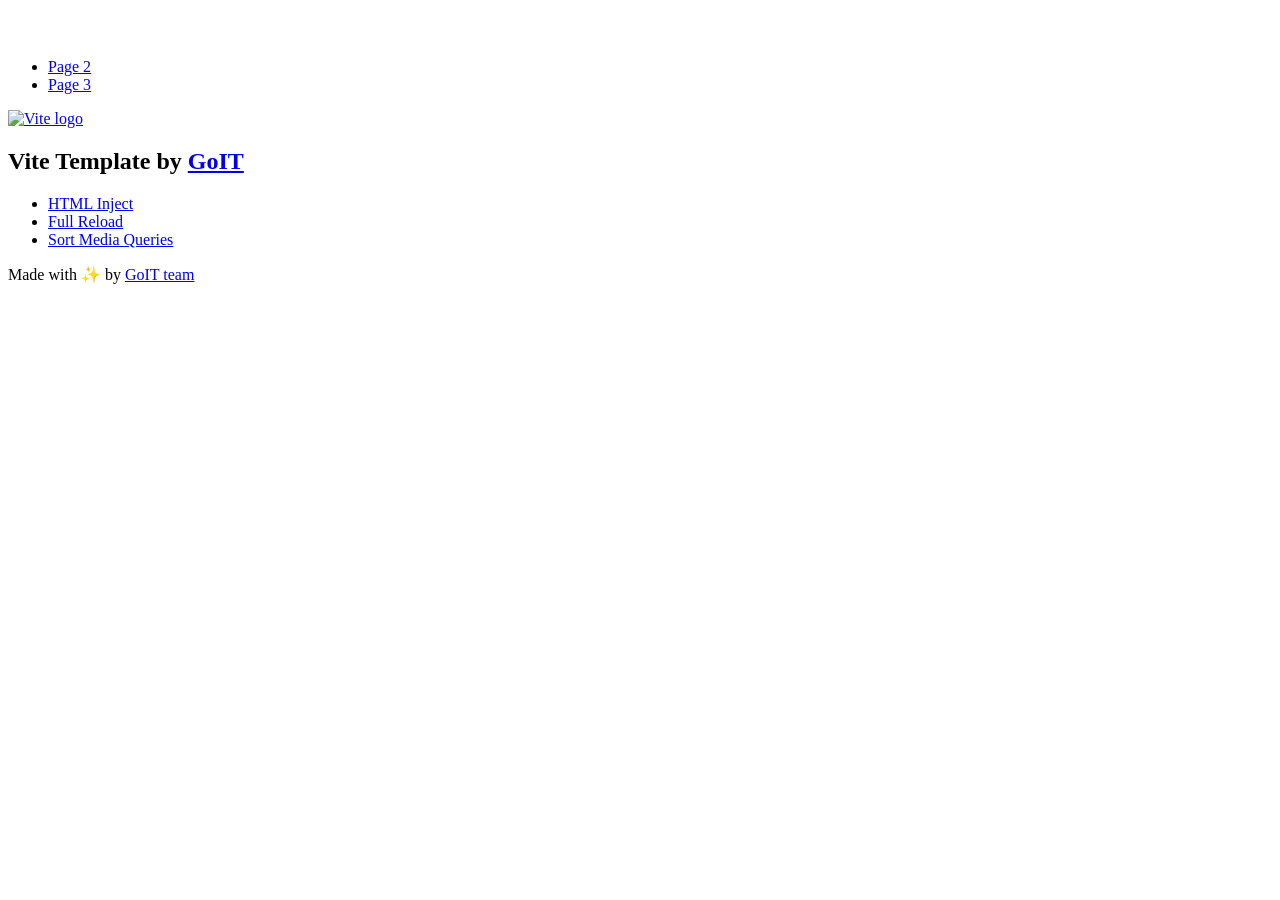
==== index.html @ 68a72e71 "Deploying to gh-pages from @ dmytro-b-fs/goit-js-hw-09@1760a030d71288a9fcceae3167e24c1447d4ff12 🚀" ====
<!DOCTYPE html>
<html lang="en">
  <head>
    <meta charset="UTF-8" />
    <link rel="icon" type="image/svg+xml" href="/vanilla-app-template/favicon.svg" />
    <meta name="viewport" content="width=device-width, initial-scale=1.0" />
    <title>Vanilla App Template</title>
    <script type="module" crossorigin src="/vanilla-app-template/index.js"></script>
    <link rel="stylesheet" crossorigin href="/vanilla-app-template/assets/styles-DvPDDfy5.css">
  </head>
  <body>
    <header class="header">
  <div class="container">
    <nav class="nav">
      <a class="nav-logo" href="./index.html" aria-label="Site logo">
        <svg class="nav-logo-icon" width="100" height="30">
          <use href="/vanilla-app-template/assets/sprite-E8vg0sBb.svg#logo"></use>
        </svg>
      </a>
      <ul class="nav-list">
        <li class="nav-item">
          <a class="nav-link {=$highlight-act}" href="./page-2.html">Page 2</a>
        </li>
        <li class="nav-item">
          <a class="nav-link {=$highlight-curr}" href="./page-3.html">Page 3</a>
        </li>
      </ul>
    </nav>
  </div>
</header>


    <main>
      <!-- Loads the specified .html file -->
      <section class="vite-promo">
  <div class="container">
    <div class="vite-promo-thumb">
      <a
        class="vite-promo-link"
        href="https://vitejs.dev/"
        target="_blank"
        rel="noopener noreferrer"
        aria-label="Link to Vite official website"
        title="Vite.js  build tool"
      >
        <!-- Path to images as from index.html file -->
        <img
          class="pic"
          src="/vanilla-app-template/assets/vite-logo-9o_aqrTe.png"
          alt="Vite logo"
          width="640"
          height="640"
        />
      </a>
    </div>
    <h1 class="main-title">
      <span class="main-title-gradient">Vite</span>
      Template by
      <a
        class="main-title-link"
        href="https://github.com/goitacademy/vanilla-app-template"
        target="_blank"
        rel="noopener noreferrer"
      >
        GoIT
      </a>
    </h1>
  </div>
</section>

      <article class="badges">
  <div class="container">
    <ul class="badges-list">
      <li class="badges-item">
        <a
          class="badges-link"
          href="https://www.npmjs.com/package/vite-plugin-html-inject"
          target="_blank"
          rel="noopener noreferrer"
        >
          HTML Inject
        </a>
      </li>
      <li class="badges-item">
        <a
          class="badges-link"
          href="https://www.npmjs.com/package/vite-plugin-full-reload"
          target="_blank"
          rel="noopener noreferrer"
        >
          Full Reload
        </a>
      </li>
      <li class="badges-item">
        <a
          class="badges-link"
          href="https://www.npmjs.com/package/postcss-sort-media-queries"
          target="_blank"
          rel="noopener noreferrer"
        >
          Sort Media Queries
        </a>
      </li>
    </ul>
  </div>
</article>

    </main>

    <footer class="footer">
  <div class="container">
    <p class="footer-desc">
      Made with ✨ by
      <a
        class="footer-link"
        href="https://goit.global/ua/"
        target="_blank"
        rel="noopener noreferrer"
      >
        GoIT team
      </a>
    </p>
  </div>
</footer>


  </body>
</html>
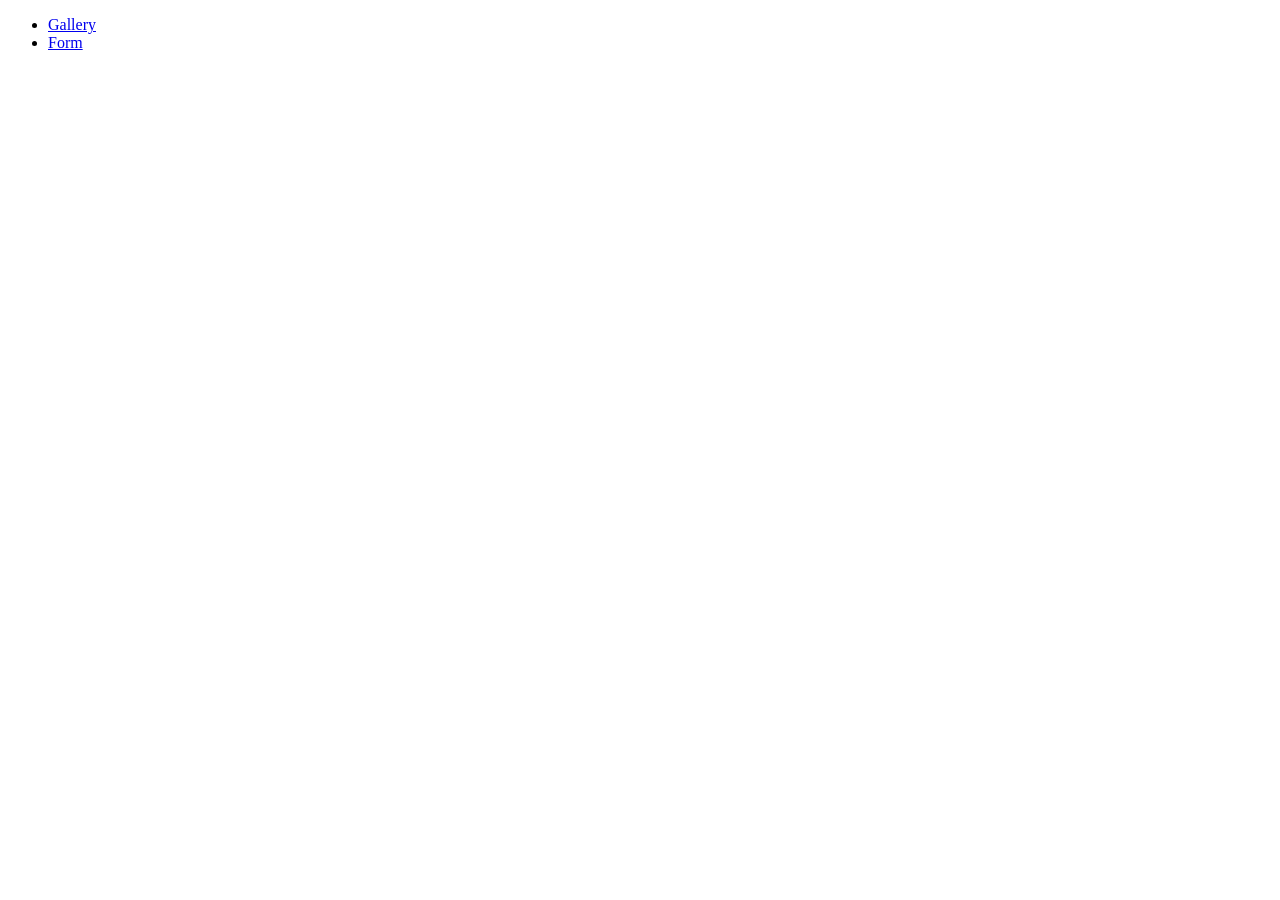
==== commit 69690014: "Deploying to gh-pages from @ dmytro-b-fs/goit-js-hw-09@61ae5213d689affe526c05da8c0b641e3e55b338 🚀" ====
--- a/index.html
+++ b/index.html
@@ -2,127 +2,17 @@
 <html lang="en">
   <head>
     <meta charset="UTF-8" />
-    <link rel="icon" type="image/svg+xml" href="/vanilla-app-template/favicon.svg" />
+    <link rel="icon" type="image/svg+xml" href="/goit-js-hw-09/favicon.svg" />
     <meta name="viewport" content="width=device-width, initial-scale=1.0" />
     <title>Vanilla App Template</title>
-    <script type="module" crossorigin src="/vanilla-app-template/index.js"></script>
-    <link rel="stylesheet" crossorigin href="/vanilla-app-template/assets/styles-DvPDDfy5.css">
+    <script type="module" crossorigin src="/goit-js-hw-09/assets/modulepreload-polyfill-B5Qt9EMX.js"></script>
+    <link rel="stylesheet" crossorigin href="/goit-js-hw-09/assets/index-B_SY1GJM.css">
   </head>
   <body>
-    <header class="header">
-  <div class="container">
-    <nav class="nav">
-      <a class="nav-logo" href="./index.html" aria-label="Site logo">
-        <svg class="nav-logo-icon" width="100" height="30">
-          <use href="/vanilla-app-template/assets/sprite-E8vg0sBb.svg#logo"></use>
-        </svg>
-      </a>
-      <ul class="nav-list">
-        <li class="nav-item">
-          <a class="nav-link {=$highlight-act}" href="./page-2.html">Page 2</a>
-        </li>
-        <li class="nav-item">
-          <a class="nav-link {=$highlight-curr}" href="./page-3.html">Page 3</a>
-        </li>
-      </ul>
-    </nav>
-  </div>
-</header>
-
-
-    <main>
-      <!-- Loads the specified .html file -->
-      <section class="vite-promo">
-  <div class="container">
-    <div class="vite-promo-thumb">
-      <a
-        class="vite-promo-link"
-        href="https://vitejs.dev/"
-        target="_blank"
-        rel="noopener noreferrer"
-        aria-label="Link to Vite official website"
-        title="Vite.js  build tool"
-      >
-        <!-- Path to images as from index.html file -->
-        <img
-          class="pic"
-          src="/vanilla-app-template/assets/vite-logo-9o_aqrTe.png"
-          alt="Vite logo"
-          width="640"
-          height="640"
-        />
-      </a>
-    </div>
-    <h1 class="main-title">
-      <span class="main-title-gradient">Vite</span>
-      Template by
-      <a
-        class="main-title-link"
-        href="https://github.com/goitacademy/vanilla-app-template"
-        target="_blank"
-        rel="noopener noreferrer"
-      >
-        GoIT
-      </a>
-    </h1>
-  </div>
-</section>
-
-      <article class="badges">
-  <div class="container">
-    <ul class="badges-list">
-      <li class="badges-item">
-        <a
-          class="badges-link"
-          href="https://www.npmjs.com/package/vite-plugin-html-inject"
-          target="_blank"
-          rel="noopener noreferrer"
-        >
-          HTML Inject
-        </a>
-      </li>
-      <li class="badges-item">
-        <a
-          class="badges-link"
-          href="https://www.npmjs.com/package/vite-plugin-full-reload"
-          target="_blank"
-          rel="noopener noreferrer"
-        >
-          Full Reload
-        </a>
-      </li>
-      <li class="badges-item">
-        <a
-          class="badges-link"
-          href="https://www.npmjs.com/package/postcss-sort-media-queries"
-          target="_blank"
-          rel="noopener noreferrer"
-        >
-          Sort Media Queries
-        </a>
-      </li>
+    <ul>
+      <li><a href="./1-gallery.html">Gallery</a></li>
+      <li><a href="./2-form.html">Form</a></li>
     </ul>
-  </div>
-</article>
-
-    </main>
-
-    <footer class="footer">
-  <div class="container">
-    <p class="footer-desc">
-      Made with ✨ by
-      <a
-        class="footer-link"
-        href="https://goit.global/ua/"
-        target="_blank"
-        rel="noopener noreferrer"
-      >
-        GoIT team
-      </a>
-    </p>
-  </div>
-</footer>
-
 
   </body>
 </html>
